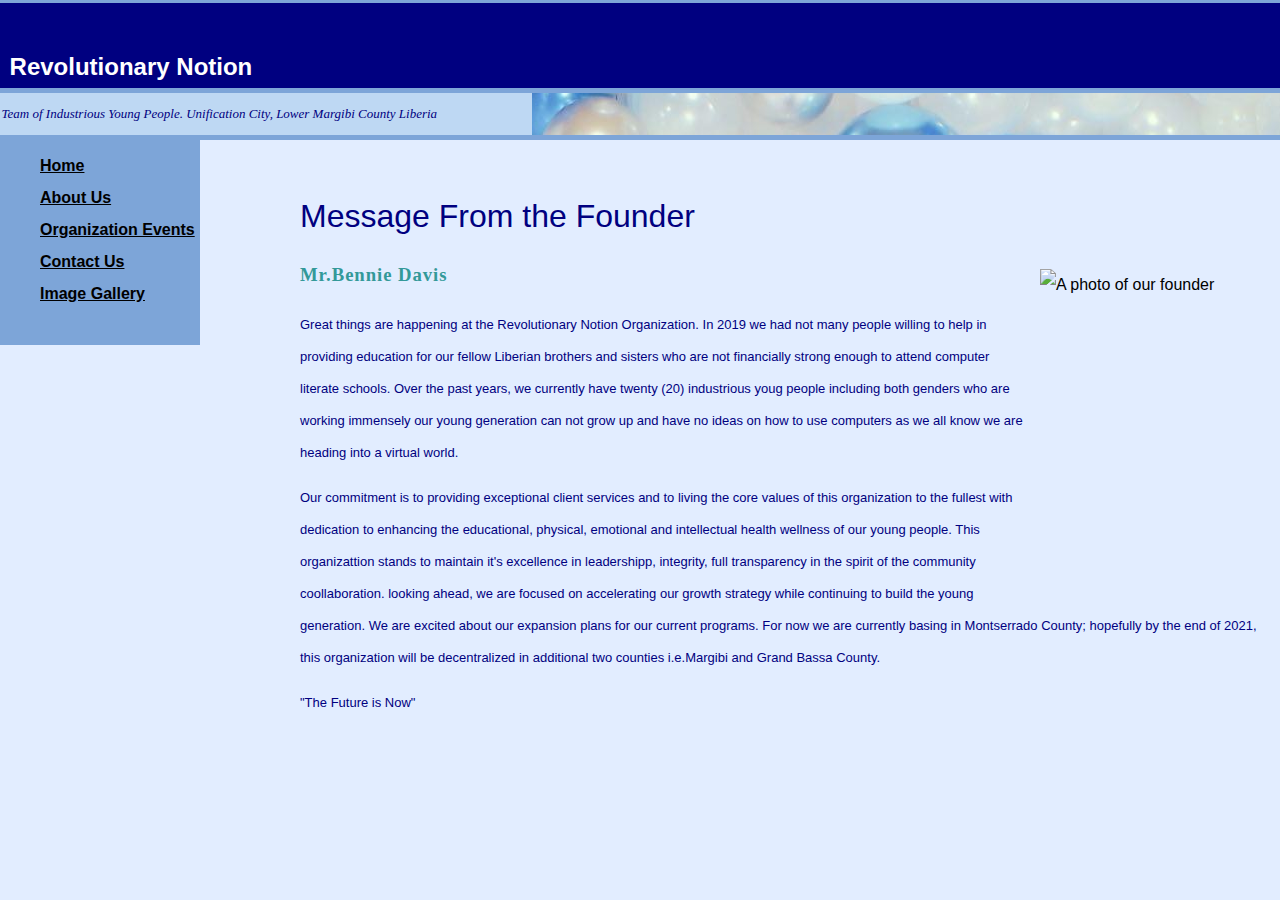
==== index.html @ e6c40798 "first html" ====
﻿<!DOCTYPE html PUBLIC "-//W3C/ /DTD/ XHTML 1.0 Strict//EN" 
     "http://www.w3.org/TR/xhtml1/DTD/xhtml1-strict.dtd">
<html xmlns="http://www.w3.org/1999/xhtml">
	<head>
		<title>Revolutionary Notion.com</Title
    		<meta http-equiv="Constant-Type"
        		Content="text/html; Charset=utf-8"/>
    		<link href="style1.css" rel="stylesheet" type="text/css"/>
	</head>
	<body>
		<div id="header">
      		<div id="sitebranding">
        	     <h1>Revolutionary Notion</h1>
		</div>
      		<div id="tagline">
         	  <p>Team of Industrious Young People. Unification City, Lower Margibi County Liberia</p>
      		</div>
    		</div>
		<!--end of the div-->
    		<div id="navigation">

     		    <ul>

       		       <li><a href="index.html">Home</a></li>

       		       <li><a href="about.html">About Us</a></li>
       		       <li><a href="events.html">Organization Events</a></li>

        	       <li><a href="contact.html">Contact Us</a></li>
   		       <li><a href="gallery.html">Image Gallery</a></li>
      		    </ul>

   		</div>
	<!-- end of navigation div -->
     		<div id="bodycontent">
 		      <h2><bold>Message From the Founder</bold></h2>
         	<div style="text-aling: right"><img src="ben.jpg" class="feature" width="230" height=300"
         		alt="A photo of our founder"/>
		</div>
   
      		      <h3 style="color: orange; font-weight: bold;"><span class="fun"> Mr.Bennie Davis</span></h3>
     		<p>Great things are happening at the Revolutionary Notion Organization. In 2019 we had not many people willing 
		   to help in providing education for our fellow Liberian brothers and sisters who are not financially strong 
 		   enough to attend computer literate schools. Over the past years, we currently have twenty (20) industrious 
	           youg people including both genders who are working immensely our young generation can not grow up and have
		   no ideas on how to use computers as we all know we are heading into a virtual world.</p>


    		<p>Our commitment is to providing exceptional client services and to living the core values of this organization
		   to the fullest with dedication to enhancing the educational, physical, emotional and intellectual health wellness
		   of our young people. This organizattion stands to maintain it's excellence in leadershipp, integrity, full transparency
		   in the spirit of the community coollaboration. looking ahead, we are focused on accelerating our growth strategy while
		   continuing to build the young generation. We are excited about our expansion plans for our current programs. For now we are currently basing in Montserrado County; hopefully by the end of 2021, this organization will be decentralized in additional two 
                   counties i.e.Margibi and Grand Bassa County.</p>  
    
    
    		 <p>"The Future is Now"</p>
		</div> <!-- end of bodycontent div-->  
	</body>
</html>
---- style1.css ----
/*
 
CSS for Unification City Revolutionary Notion site 
*/
 

body{

     font-family: Verdana, Helvetical, Arial, sans-serif;

     background-color: #e2edff;
  
     line-height: 200%;
  
     padding: ;
  
     margin:0;

}

h1 {
     font-family: "Trebuchet MS", Arial, Helvetica, sans-serif;


     font-size: x-large;
     
     color: white;

}

li {

     font-size: medium;
     
     list-style-type: none;

}

h2 {
  
    
 color: white;


     font-size: medium;
 
     
     font-weight: bold;

}
 

p  {

    
     font-size: small;

     
     color: navy;
 

}

em {
 
     font-style: ;
    
     text-transform: uppercase;

}

#tagline
p {

 
    font-style: italic;
     
 
     font-family: Georgia,Times, serif;
      
     background-color: #bed8f3;
     
     border-top: 5px solid #7da5d8;
 
      
     border-bottom: 5px solid #7da5d8;
      
     padding-top: .4em;
    
    
 padding-bottom: .4em;
 
      
     padding-left: .12em;
      
     margin: 0;
      
     background: #bed8f3 url(web1.png) repeat-y
 right;

}


h1, h2, h3 {
 

     font-family: Trebuchet MS", Helvetica, Arial, sans-serif;

}

h1 {
 
     font-size: x-large;
 
     
     background-color: navy;

     
     color: white;

     
     padding-top: 2em;
 
     
     padding-bottom: .2em;
 
     
     padding-left: .4em;

     
     margin: 0;
     
     background: navy url(color.jpg) repeat-y
 right;

}

h2 {
 
     color: navy;
 
     
     font-size: 200%;
 
     
     font-weight: normal;

     
     padding-top: 50px;

}



a {
  font-weight: bold;
 
     color:navy;

}


a {

  font-weight: bold;


}



a:link {

  
     color: black;


}
 


a:visited {

 
     color: navy;


}

 
a:hover {
 
  
     text-decoration: none;

  
     color: white;

  
     background-color: navy;


}
 


a:active {

 
     color: aqua;

  
     background-color: navy;


}


.fun {


     color: #339999;

  
     font-family: Georgia, Times, serif;

  
     letter-spacing: 0.05em;


}

#navigation {
  
     width: 200px;
  
     border:8px fade navy;
  
     background: #7da5d8 url() no-repeat;

}
 
h2, ul {

 
     margin-top: 15px;


} 

#navigation, #bodycontent, #header, #benphoto {


     position: absolute;


}

#navigation, #bodycontent {

 
     top: 135px;

}
 
#bodycontent {
  
     left:300px;

}

#header, #tagline {
 
    width: 100%;

}
/*
 This section deals with the position of items on the screen.

   It uses absolute positioning - fixed x and y coordinates measured

   from the top-left corner of the browser's content display.

*/
#navigation {


    width: 200px;
 
  
    height: 210px;

}


#header {

   border-top: 3px solid #7da5d8;

}

.feature {


    float: right;

 
    margin: 10px;


}

.galleryphoto img {
  
    border: 10px solid white;

} 
.galleryphoto 
p {

   
font-size: 150%;

   
    font-weight: bold;

   
    margin-top: 0;

   
    width: 550px;
 
    line-height: 1.4em;


}

.photocredit {


    font-weight: normal;

   
    color: gray;


}
.galleryphoto {


    padding-bottom: 40px;

 
   border-bottom: 3px solid navy;


    margin-bottom: 10px;


}

#benphoto {

    right: 810px;

    top: 200spx;

}

    table.events {
 

    border-collapse: collapse;

}
 

table.events th, table.events td {

 
   padding: 4px;

 
   border: 3px solid #000066;
 

}


table.events th {


    font-size: large;

    text-align: left;


    background: #241374 url(bd.jpg);


    color: #ffffff;


    padding-top: 0;

 
   padding-bottom: 0;

 
   padding-left: 2px;

 
   padding-right: 2px;
 

}
 

table.events caption {

 
   color: #000066;

 
   font-size: small;

 
   text-align: left;

 
   padding-bottom: 5px;


    font-weight: bold;
  

}

table.events td {

 
   font-size: small;
    
    text-align: left;
    
    background: #e2edff url(bd.jpg) repeat-x top;

}
form.contact fieldset {

    border: 2px solid navy;

    padding: 10px;
 
}
 
form.contact legend {

    font-weight: bold;

    font-size: small;

    color: blue;

    padding: 15px;
 
}
 
form.contact label {

    font-weight: bold;

    font-size: small;

    color: blue;
 
}
 
form.contact label.fixedwidth {

    display: block;

    width: 240px;

    float: left;
 
}
 
form.contact .buttonarea input {

    background: navy;

    color: white;

    font-weight: bold;

    padding: 5px;

    border: 1px solid white;
 
}

form.contact .buttonarea {

    text-align: center;

    padding: 4px;

    background-color: #0066ff;
 
}
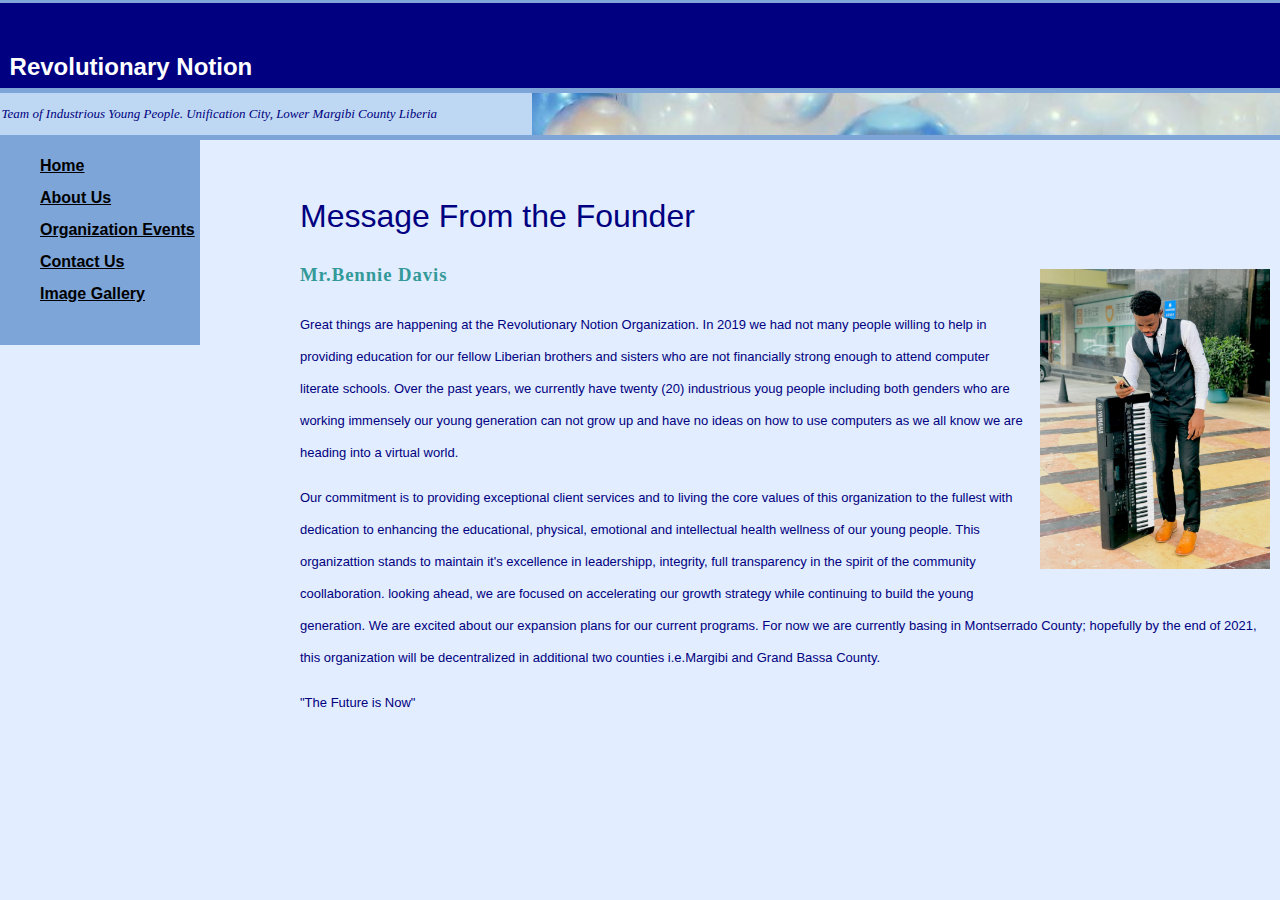
==== commit ab3668c1: "Update index.html" ====
--- a/index.html
+++ b/index.html
@@ -18,23 +18,23 @@
     		</div>
 		<!--end of the div-->
     		<div id="navigation">
-
-     		    <ul>
 
-       		       <li><a href="index.html">Home</a></li>
+     		    <ul>
+
+       		       <li><a href="index.html">Home</a></li>
 
        		       <li><a href="about.html">About Us</a></li>
-       		       <li><a href="events.html">Organization Events</a></li>
+       		       <li><a href="events.html">Organization Events</a></li>
 
         	       <li><a href="contact.html">Contact Us</a></li>
    		       <li><a href="gallery.html">Image Gallery</a></li>
-      		    </ul>
+      		    </ul>
 
    		</div>
 	<!-- end of navigation div -->
      		<div id="bodycontent">
  		      <h2><bold>Message From the Founder</bold></h2>
-         	<div style="text-aling: right"><img src="ben.jpg" class="feature" width="230" height=300"
+         	<div style="text-aling: right"><img src="ben.JPG" class="feature" width="230" height=300"
          		alt="A photo of our founder"/>
 		</div>
    
